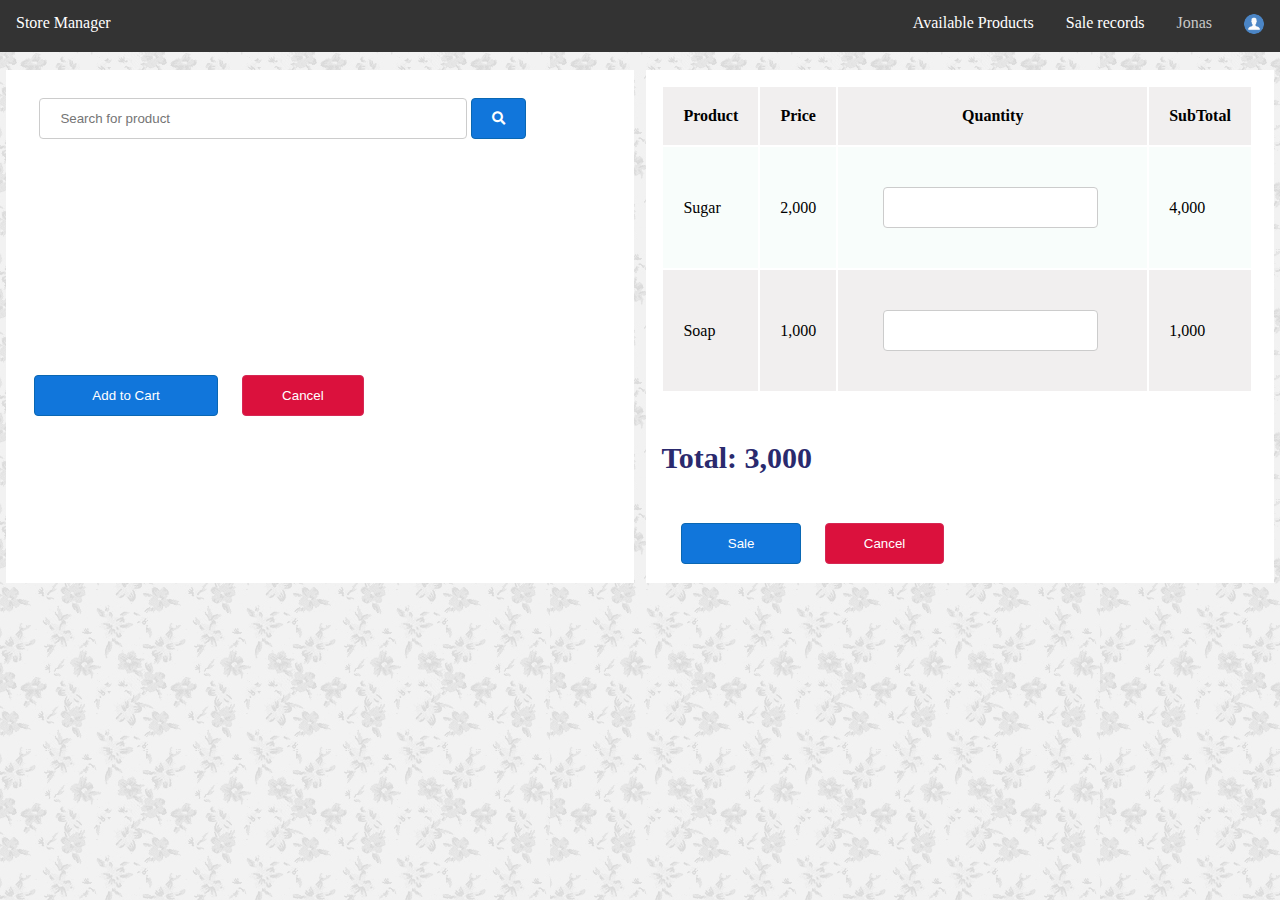
==== UI/templates/make-sale.html @ 4f1cabec "Add page for making sales" ====
<!DOCTYPE html>
<html>

<head>
    <meta charset="utf-8" />
    <meta http-equiv="X-UA-Compatible" content="IE=edge">
    <title>Store Manager| Make sale</title>
    <meta name="viewport" content="width=device-width, initial-scale=1">
    <link rel="stylesheet" type="text/css" media="screen" href="../assets/css/make-sale.css" />
    <link rel="stylesheet" type="text/css" media="screen" href="../assets/css/index.css" />
    <link rel="stylesheet" href="../assets/fontawesome/css/all.css">
</head>

<body>
    <div class="login_nav">
        <ul>

            <li class="app_name"><a href="#">Store Manager</a></li>
            <li class="username right">
                <a href="#"><img src="../assets/img/user_profile.png"></a>
            </li>
            <li class="username right"><a href="#">Jonas</a></li>
            <li class="app_name right"><a href="#">Sale records</a></li>
            <li class="app_name right"><a href="#">Available Products</a></li>

        </ul>
    </div><br>
    <div class="flex-container-grid">
        <div class="left-container-box">
            <input class="input-search" type="text" placeholder="Search for product">
            <button class="search-btn"><i class="fas fa-search"></i></button>
            <br><br><br><br><br><br><br><br><br><br><br><br><br>


            <button class="add-cart-btn main">Add to Cart</button>
            <button class="cancel-btn">Cancel</button>
        </div>
        <div class="right-container-box">
            <table>
                <tr>
                    <th>Product</th>
                    <th>Price</th>
                    <th>Quantity</th>
                    <th>SubTotal</th>
                </tr>
                <tr>
                    <td>Sugar</td>
                    <td>2,000</td>
                    <td><input class="number" type="number"></td>
                    <td>4,000</td>
                </tr>
                <tr>
                    <td>Soap</td>
                    <td>1,000</td>
                    <td><input class="number" type="number"></td>
                    <td>1,000</td>
                </tr>
            </table>
            <br>
            <h3>Total: 3,000</h3>
            <br>
            <button class="sale-btn">Sale</button>
            <button class="cancel-btn">Cancel</button>
        </div>

    </div>

</body>

</html>
---- UI/assets/css/make-sale.css ----
body {
    background-image: url(../img/new.jpg);
    margin: 0px;
}

.flex-container-grid {
    display: grid;
    grid-template-columns: 1fr 1fr;
}

@media (max-width:910px) {
    .flex-container-grid {
        display: grid;
        grid-template-columns: 1fr;
    }
    .left-container-box {
        background-color: rgb(255, 255, 255);
        margin-left: 10%;
        margin-right: 10%;
        padding: 8px;
    }
    .main {
        width: 40% !important;
    }
}

.left-container-box {
    background-color: rgb(255, 255, 255);
    margin-left: 1%;
    margin-right: 1%;
    padding: 8px;
}

.right-container-box {
    background-color: rgb(255, 255, 255);
    margin-right: 1%;
    margin-left: 1%;
    padding: 15px;
}

.right {
    float: right;
}

.username a {
    color: rgb(199, 199, 199);
}

.username a:hover {
    background-color: #333;
    margin-top: 0px;
}

img {
    height: 20px;
    width: auto;
    border-radius: 9px;
}

li a:hover {
    background-color: #0066CC;
    margin-top: 3px;
}

.input-search {
    width: 70%;
    padding: 12px 20px;
    border: 1px solid #ccc;
    border-radius: 4px;
    box-sizing: border-box;
    margin-right: 0px;
    display: inline;
}

.search-btn {
    padding: 12px 20px;
    border: 1px solid rgb(10, 103, 179);
    border-radius: 4px;
    box-sizing: border-box;
    background-color: rgb(17, 118, 219);
    margin-left: 0px;
}

.search-btn:hover {
    background-color: rgb(44, 92, 141);
}

.fa-search {
    color: white;
}

.add-cart-btn {
    width: 30%;
    padding: 12px 20px;
    border: 1px solid rgb(10, 103, 179);
    border-radius: 4px;
    box-sizing: border-box;
    background-color: rgb(17, 118, 219);
    color: white;
    margin-left: 20px;
    margin-bottom: 4px;
}

.sale-btn {
    width: 20%;
    padding: 12px 20px;
    border: 1px solid rgb(10, 103, 179);
    border-radius: 4px;
    box-sizing: border-box;
    background-color: rgb(17, 118, 219);
    color: white;
    margin-left: 20px;
    margin-bottom: 4px;
}

.add-cart-btn:hover {
    background-color: rgb(10, 89, 168);
}

.cancel-btn {
    width: 20%;
    padding: 12px 20px;
    border: 1px solid rgb(214, 40, 84);
    border-radius: 4px;
    box-sizing: border-box;
    background-color: rgb(219, 17, 61);
    color: white;
    margin-left: 20px;
}

.cancel-btn:hover {
    background-color: rgb(179, 12, 48);
}

tr:nth-child(even) {
    background-color: rgba(8, 184, 111, 0.027);
}

tr:nth-child(odd) {
    background-color: rgba(128, 111, 111, 0.11);
}

th,
td {
    padding: 20px;
}

h3 {
    text-align: left !important;
}
---- UI/assets/css/index.css ----
.body {
    background-image: url(../img/back6.png);
    background-size: 20%;
    margin: 0px;
}

.login_nav {
    opacity: .2em;
    margin-top: 0px;
}

ul {
    list-style-type: none;
    margin: 0;
    padding: 0;
    overflow: hidden;
    background-color: #333;
    opacity: .3em;
}

li {
    float: left;
}

li a {
    display: block;
    color: white;
    text-align: center;
    padding: 14px 16px;
    text-decoration: none;
}

li a:hover {
    background-color: #0066CC;
}

.flex-container {
    display: flex;
    flex-direction: column;
}

@media (min-width: 600px) {
    .container {
        margin-top: 7px;
        margin: 5% 35% 5% 35%;
    }
}

@media (max-width:600px) {
    .container {
        margin-top: 7px;
        margin: 5% 10% 5% 10%;
    }
}

@media (max-width:850px) {
    .container {
        margin-top: 7px;
        margin: 5% 10% 5% 10%;
    }
}

h3 {
    text-align: center;
    font-size: 30px;
    color: rgb(42, 42, 110);
}

h2 {
    text-align: center;
    font-size: 30px;
    color: rgb(42, 42, 110);
}

.app-name {
    box-shadow: 0 4px 8px 0 rgba(0, 0, 0, 0.2);
    transition: 0.3s;
    width: 100%;
    border-radius: 5px;
    background-color: white;
    padding-top: 10px;
    padding-bottom: 10px;
    padding-left: 7px;
    padding-right: 7px;
}

input {
    display: block;
    width: 80%;
    padding: 12px 20px;
    display: inline-block;
    border: 1px solid #ccc;
    border-radius: 4px;
    box-sizing: border-box;
    display: block;
    margin: 20px 25px 20px 25px;
}

input:hover {
    border: 1px solid rgba(3, 121, 255, 0.877);
}

input:visited {
    border: 2px solid rgba(3, 121, 255, 0.877);
}

#login_btn {
    background-color: #0066CC;
    border: none;
    border-radius: 3px;
    color: white;
    padding: 15px 32px;
    text-align: center;
    text-decoration: none;
    display: inline-block;
    font-size: 16px;
    display: block;
    width: 80%;
    margin: 20px 25px 20px 25px;
}

#login_btn:hover {
    background-color: rgb(74, 161, 248);
}

.Login-container {
    box-shadow: 0 4px 8px 0 rgba(0, 0, 0, 0.2);
    transition: 0.3s;
    width: 100%;
    border-radius: 5px;
    background-color: white;
    padding-top: 10px;
    padding-bottom: 10px;
    padding-left: 7px;
    padding-right: 7px;
}

p {
    font-size: 17px;
    margin: 2px 2px 2px 21px;
    color: grey;
}
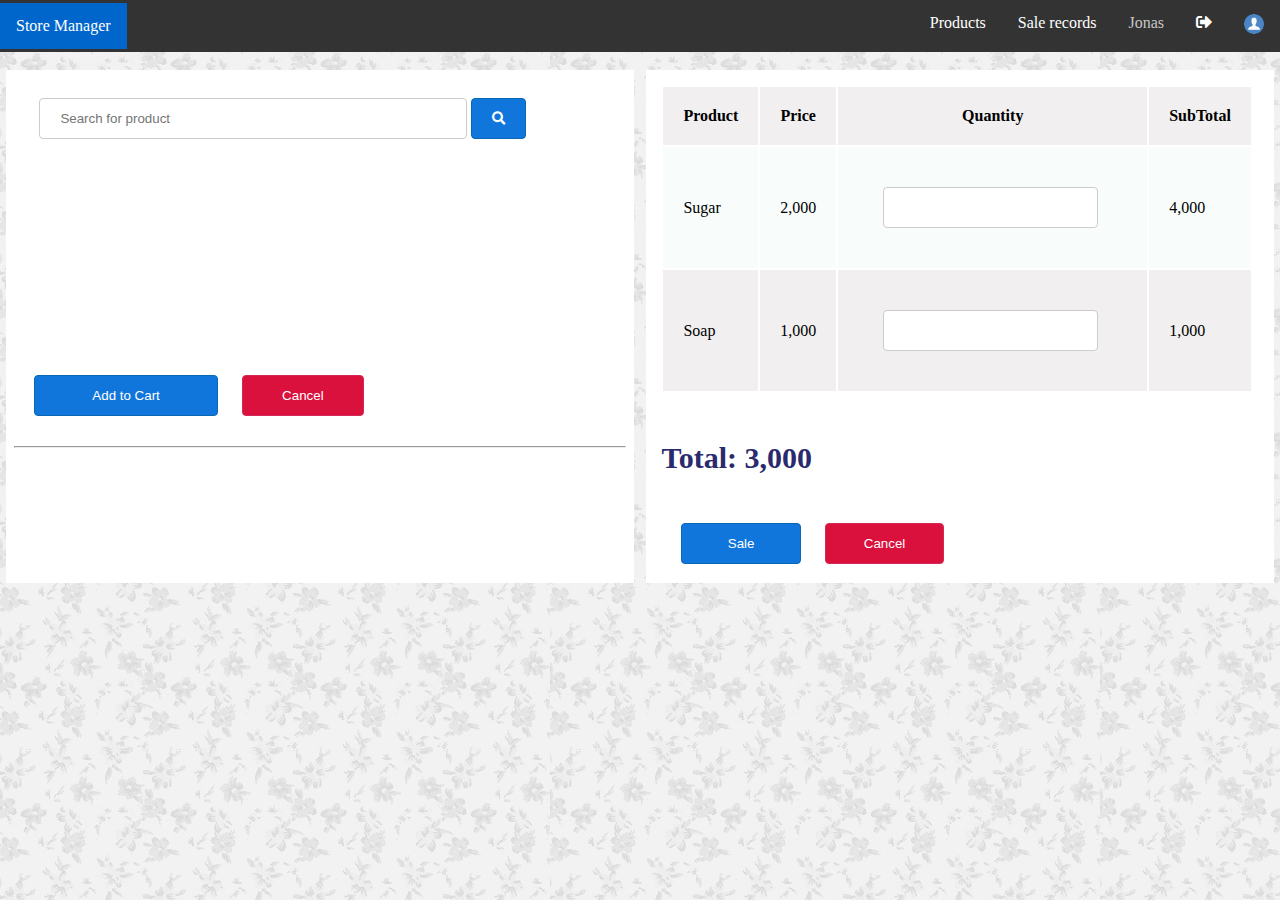
==== commit 0cece46d: "Add product details page and sale records page" ====
--- a/UI/templates/make-sale.html
+++ b/UI/templates/make-sale.html
@@ -16,12 +16,16 @@
         <ul>
 
             <li class="app_name"><a href="#">Store Manager</a></li>
+
             <li class="username right">
                 <a href="#"><img src="../assets/img/user_profile.png"></a>
             </li>
+            <li class="sign-out right">
+                <a href="index.html"> <i class="fas fa-sign-out-alt"></i></a>
+            </li>
             <li class="username right"><a href="#">Jonas</a></li>
-            <li class="app_name right"><a href="#">Sale records</a></li>
-            <li class="app_name right"><a href="#">Available Products</a></li>
+            <li class="app_name right"><a href="sale-records.html">Sale records</a></li>
+            <li class="app_name right"><a href="products-available.html">Products</a></li>
 
         </ul>
     </div><br>
@@ -33,9 +37,11 @@
 
 
             <button class="add-cart-btn main">Add to Cart</button>
-            <button class="cancel-btn">Cancel</button>
+            <button class="cancel-btn">Cancel</button><br><br>
+            <hr class="hr">
         </div>
         <div class="right-container-box">
+
             <table>
                 <tr>
                     <th>Product</th>
--- a/UI/assets/css/index.css
+++ b/UI/assets/css/index.css
@@ -1,6 +1,6 @@
 .body {
     background-image: url(../img/back6.png);
-    background-size: 20%;
+    background-size: 25%;
     margin: 0px;
 }
 
@@ -139,4 +139,8 @@
     font-size: 17px;
     margin: 2px 2px 2px 21px;
     color: grey;
+}
+
+.login_link {
+    text-decoration: none;
 }